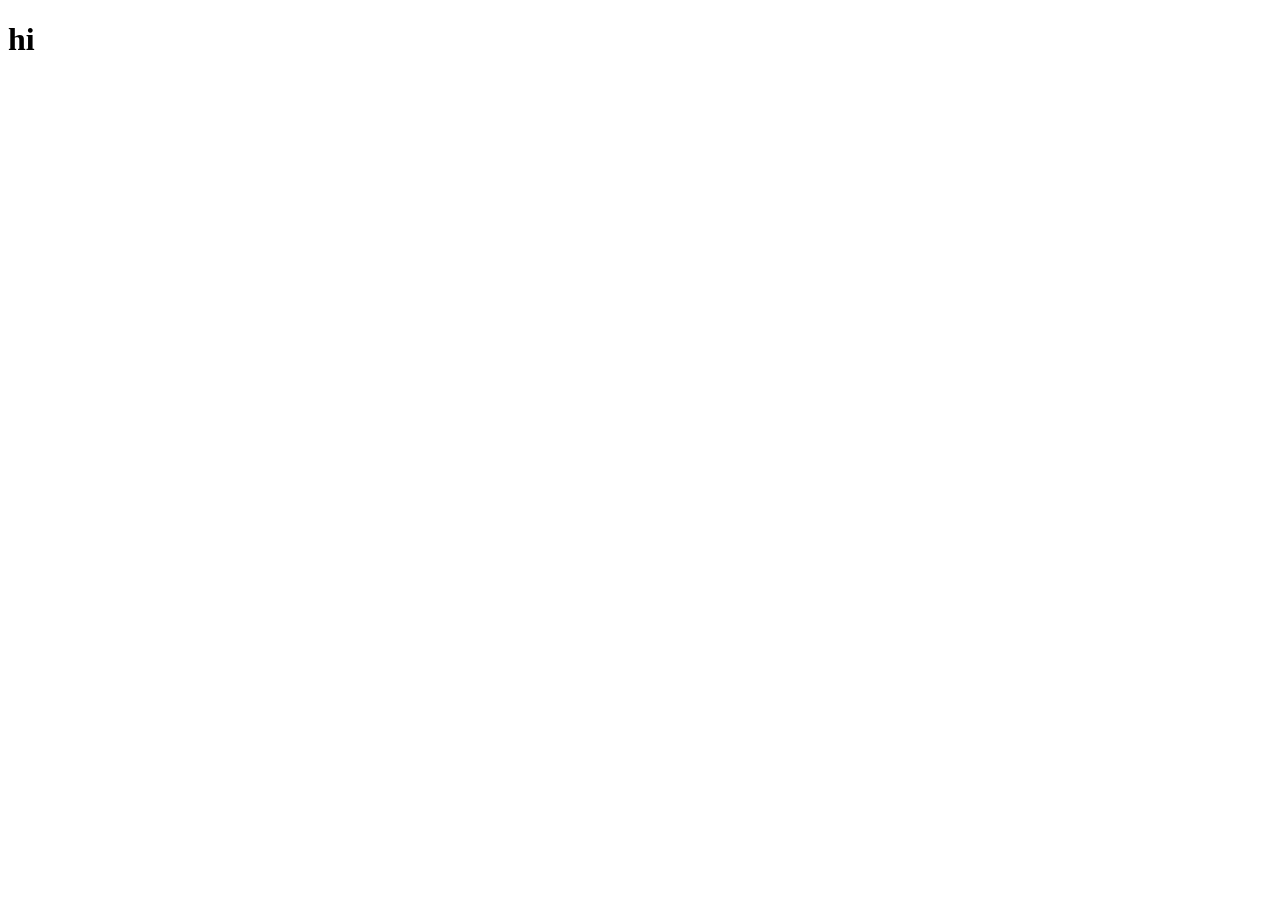
==== task.html @ 24660087 "prepare for task" ====
<!DOCTYPE html>
<html lang="ru">
<head>
    <meta charset="UTF-8">
    <meta name="viewport" content="width=device-width, initial-scale=1.0">
    <title>Задание DOM</title>
    <link rel="stylesheet" href="css/task.css">
    <script defer src="JS/task.js"></script>
</head>
<body>
    <h1>hi</h1>
    <p class="test-text"></p>
</body>
</html>
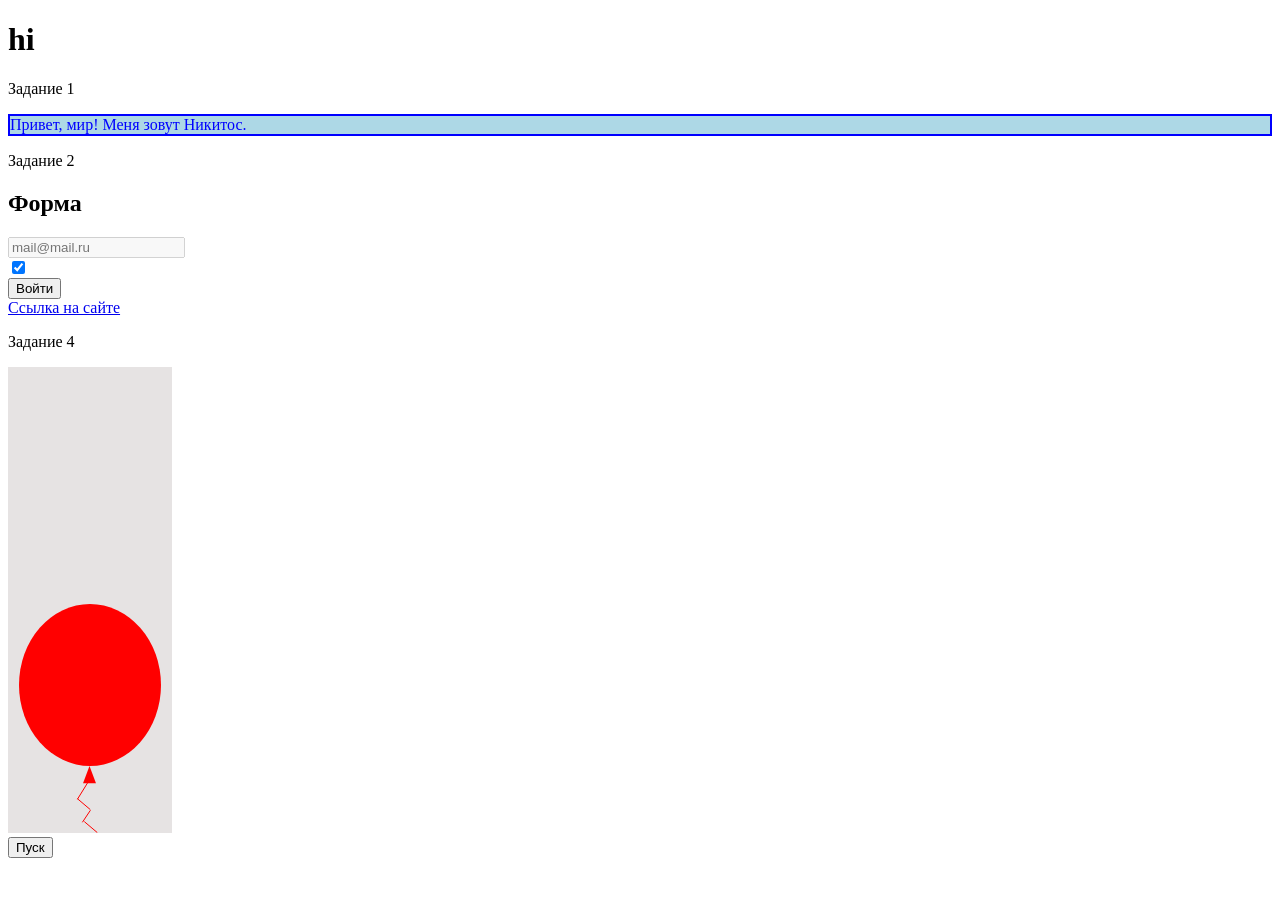
==== commit 43d5c977: "create tasks 1-3" ====
--- a/task.html
+++ b/task.html
@@ -9,6 +9,38 @@
 </head>
 <body>
     <h1>hi</h1>
+    <p>Задание 1</p>
     <p class="test-text"></p>
+
+    <p>Задание 2</p>
+    <h2>Форма</h2>
+    <form id="form-auth" action="">
+        <input type="email" name="email" id="email" 
+        placeholder="введите email"><br>
+        <input type="checkbox" name="checkbox" id="remember" aria-checked="true"><br>
+        <input type="submit" value="Отправить" id="btn" >
+    </form>
+
+
+    <p>Задание 4</p>
+     <svg width="164" height="466" viewBox="0 0 164 466" fill="none" xmlns="http://www.w3.org/2000/svg">
+<rect width="164" height="466" fill="#E6E3E3"/>
+            <g class="ballon">
+            
+<ellipse cx="82" cy="318" rx="71" ry="81" fill="#FF0000"/>
+<path d="M81.5 399L87.9952 416.25H75.0048L81.5 399Z" fill="#FF0000"/>
+<line x1="82.4251" y1="411.263" x2="69.4251" y2="432.263" stroke="#FF0000"/>
+<line x1="69.323" y1="431.618" x2="82.323" y2="442.618" stroke="#FF0000"/>
+<line x1="82.416" y1="443.277" x2="74.416" y2="455.277" stroke="#FF0000"/>
+<line x1="76.323" y1="454.618" x2="89.323" y2="465.618" stroke="#FF0000"/>
+</svg>
+
+
+            </g> 
+
+    <form id="form-auth" action="">
+        <input type="submit" value="Пуск" id="btn1" >
+    </form>
+    <!-- <a href="index.html">3123</a> -->
 </body>
 </html>
--- a/css/task.css
+++ b/css/task.css
@@ -0,0 +1,31 @@
+.big:hover{
+    color: purple;
+    background: orange;
+    font-size: xx-large;
+}
+
+.ballon{
+    animation-name: ballon;
+    display: flex;
+    flex-direction: column;
+    animation: ballon linear 10s ;
+    animation-play-state: paused;
+}
+
+
+@keyframes ballon{
+    0%{
+        transform: scaleY(1) translateY(0);
+    }
+
+    50%{
+        transform: translateY(-600px) scale(0.1);
+    }
+
+    100%{
+        transform: translateY(-100px) scale(0.2);
+    }
+}
+svg .ballon{
+    animation-play-state: running;
+}
